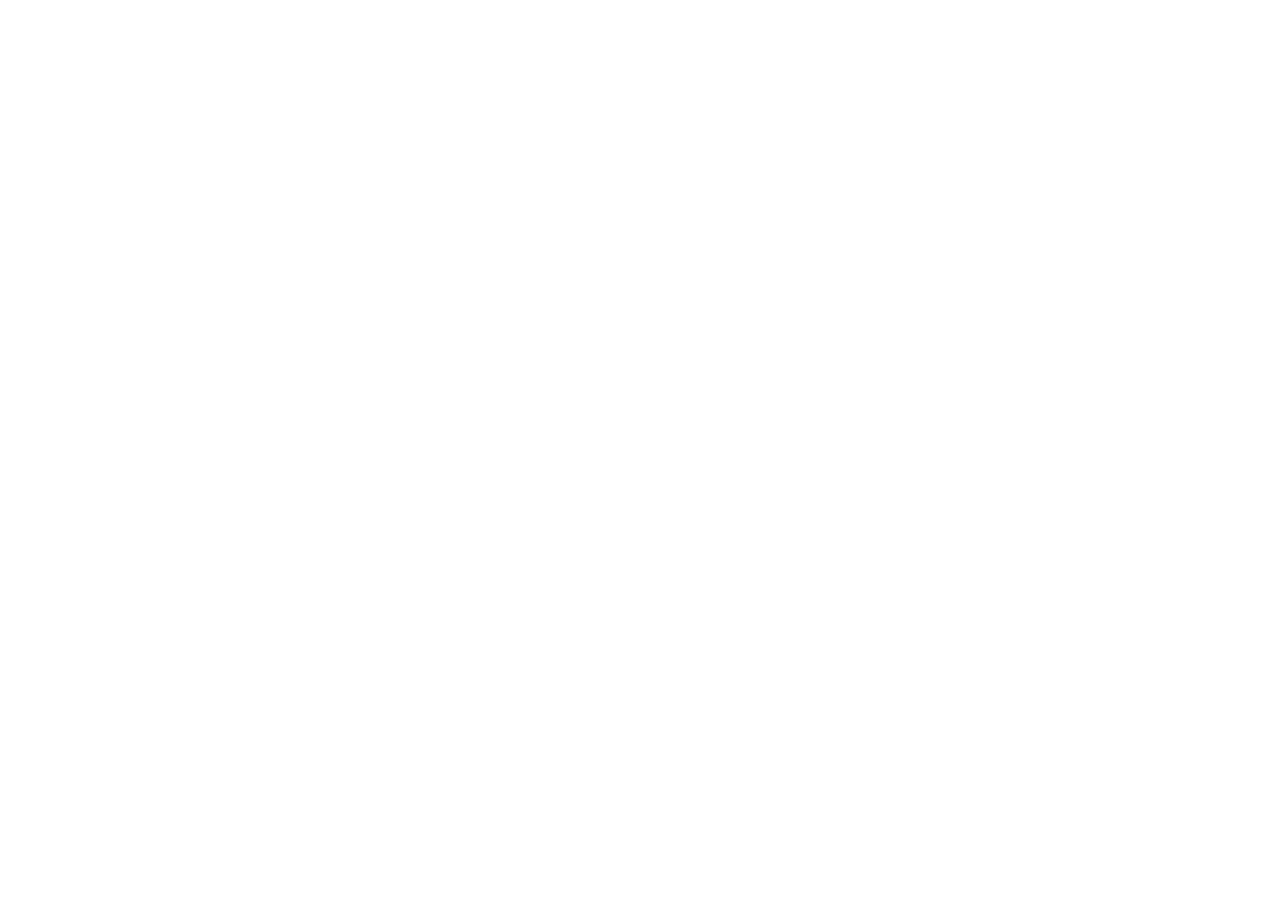
==== index.html @ 559ff508 "first commit" ====
<!DOCTYPE html>
<html lang="en">
<head>
    <meta charset="UTF-8">
        <meta http-equiv="X-UA-Compatible" content="IE=edge">
        <meta name="viewport" content="width=device-width, initial-scale=1.0">
        <meta author="Ben Richardson">
        <meta name="description" content="Tool to calculate the resource cost and statistics of craftable weapons in Destiny 2.">
        <title>Weapon Crafting Tool</title>
        <link href="css/main.css" rel="stylesheet">
        <link rel="icon" href="img/destiny_logo.png" title="Destiny logo favicon" alt="Destiny logo favicon">
</head>
<body>
    
</body>
</html>
---- css/main.css ----

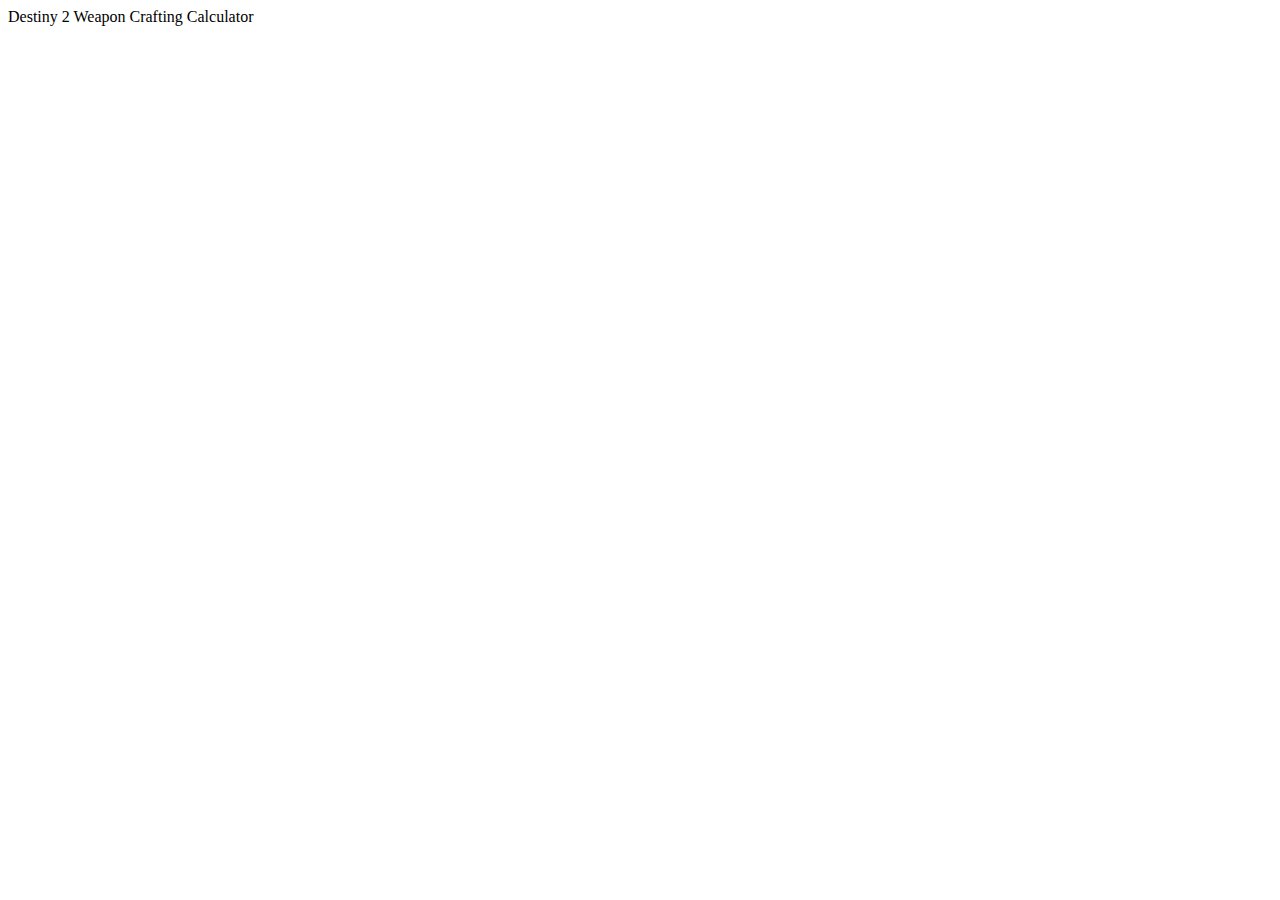
==== commit fc24a6c7: "add header" ====
--- a/index.html
+++ b/index.html
@@ -1,16 +1,17 @@
 <!DOCTYPE html>
-<html lang="en">
-<head>
-    <meta charset="UTF-8">
-        <meta http-equiv="X-UA-Compatible" content="IE=edge">
-        <meta name="viewport" content="width=device-width, initial-scale=1.0">
-        <meta author="Ben Richardson">
-        <meta name="description" content="Tool to calculate the resource cost and statistics of craftable weapons in Destiny 2.">
-        <title>Weapon Crafting Tool</title>
-        <link href="css/main.css" rel="stylesheet">
-        <link rel="icon" href="img/destiny_logo.png" title="Destiny logo favicon" alt="Destiny logo favicon">
-</head>
-<body>
-    
-</body>
-</html>+    <html lang="en">
+        <head>
+            <meta charset="UTF-8">
+                <meta http-equiv="X-UA-Compatible" content="IE=edge">
+                <meta name="viewport" content="width=device-width, initial-scale=1.0">
+                <meta author="Ben Richardson">
+                <meta name="description" content="Tool to calculate the resource cost and statistics of craftable weapons in Destiny 2.">
+                <title>Weapon Crafting Tool</title>
+                <link href="css/main.css" rel="stylesheet">
+                <link rel="icon" href="img/destiny_logo.png" title="Destiny logo favicon" alt="Destiny logo favicon">
+        </head>
+        <body>
+            <header>Destiny 2 Weapon Crafting Calculator</header>
+            
+        </body>
+    </html>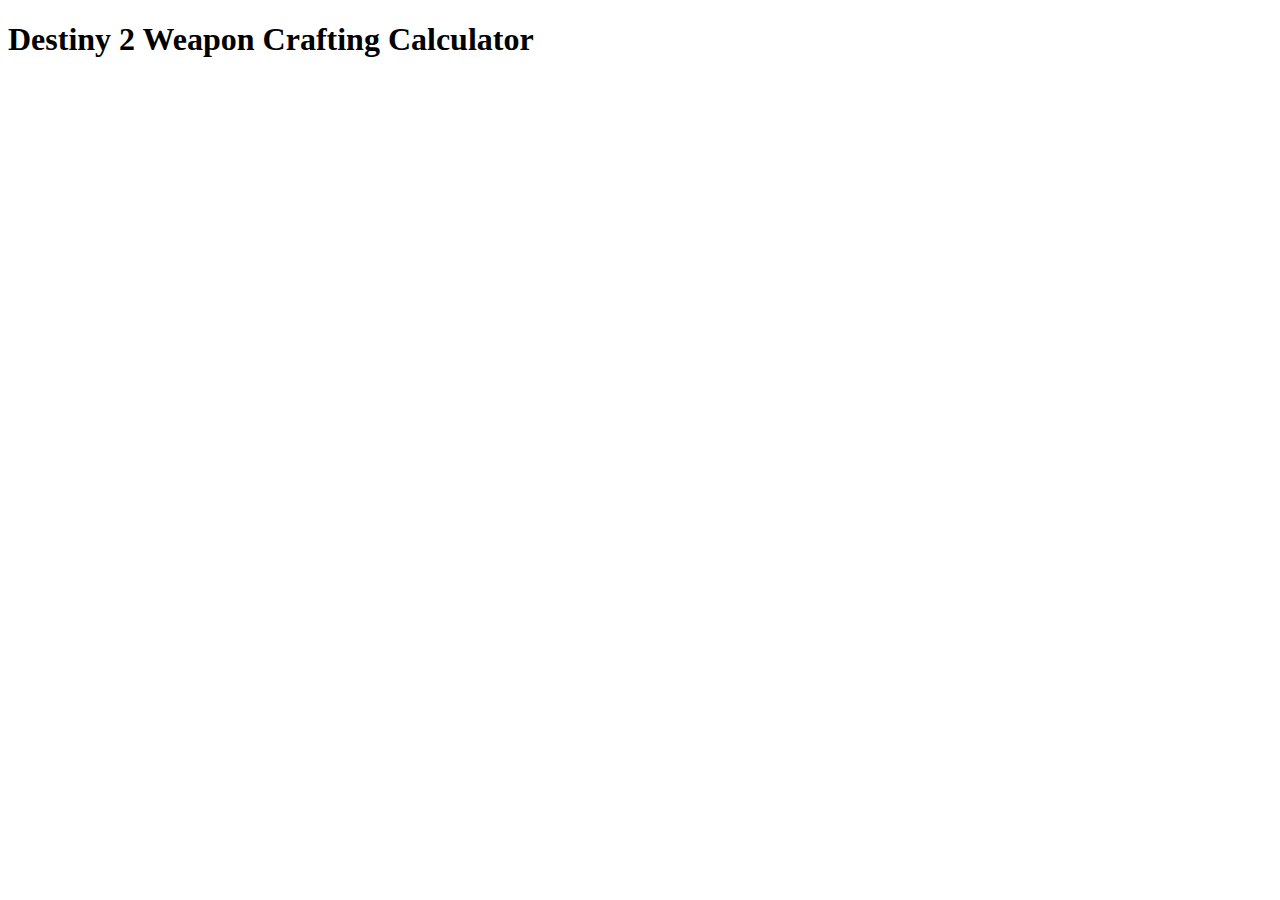
==== commit 2ee5b437: "Added Header properly" ====
--- a/index.html
+++ b/index.html
@@ -11,7 +11,6 @@
                 <link rel="icon" href="img/destiny_logo.png" title="Destiny logo favicon" alt="Destiny logo favicon">
         </head>
         <body>
-            <header>Destiny 2 Weapon Crafting Calculator</header>
-            
+            <h1>Destiny 2 Weapon Crafting Calculator</h1>
         </body>
     </html>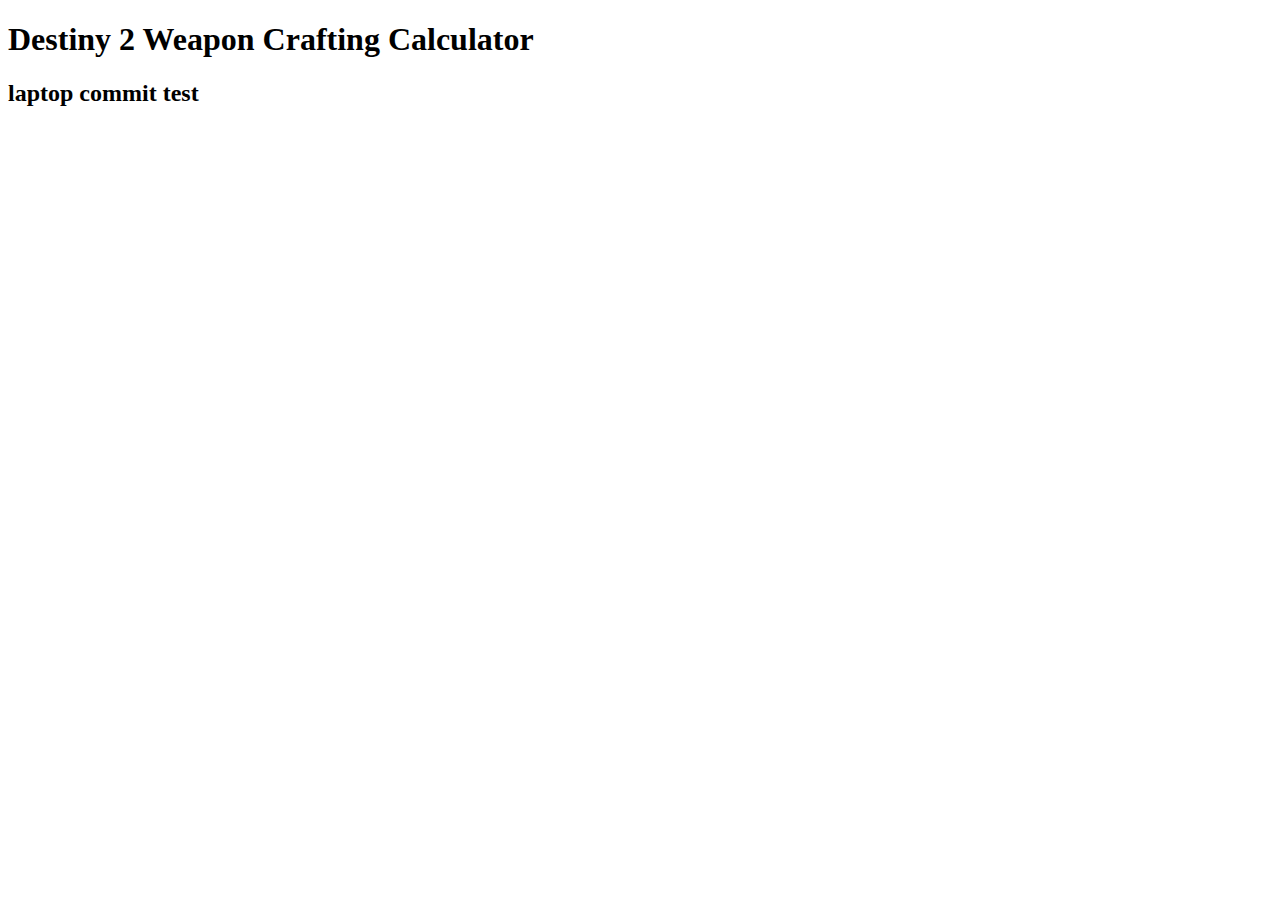
==== commit 54acc3aa: "laptop commit test" ====
--- a/index.html
+++ b/index.html
@@ -12,5 +12,6 @@
         </head>
         <body>
             <h1>Destiny 2 Weapon Crafting Calculator</h1>
+            <h2>laptop commit test</h2>
         </body>
     </html>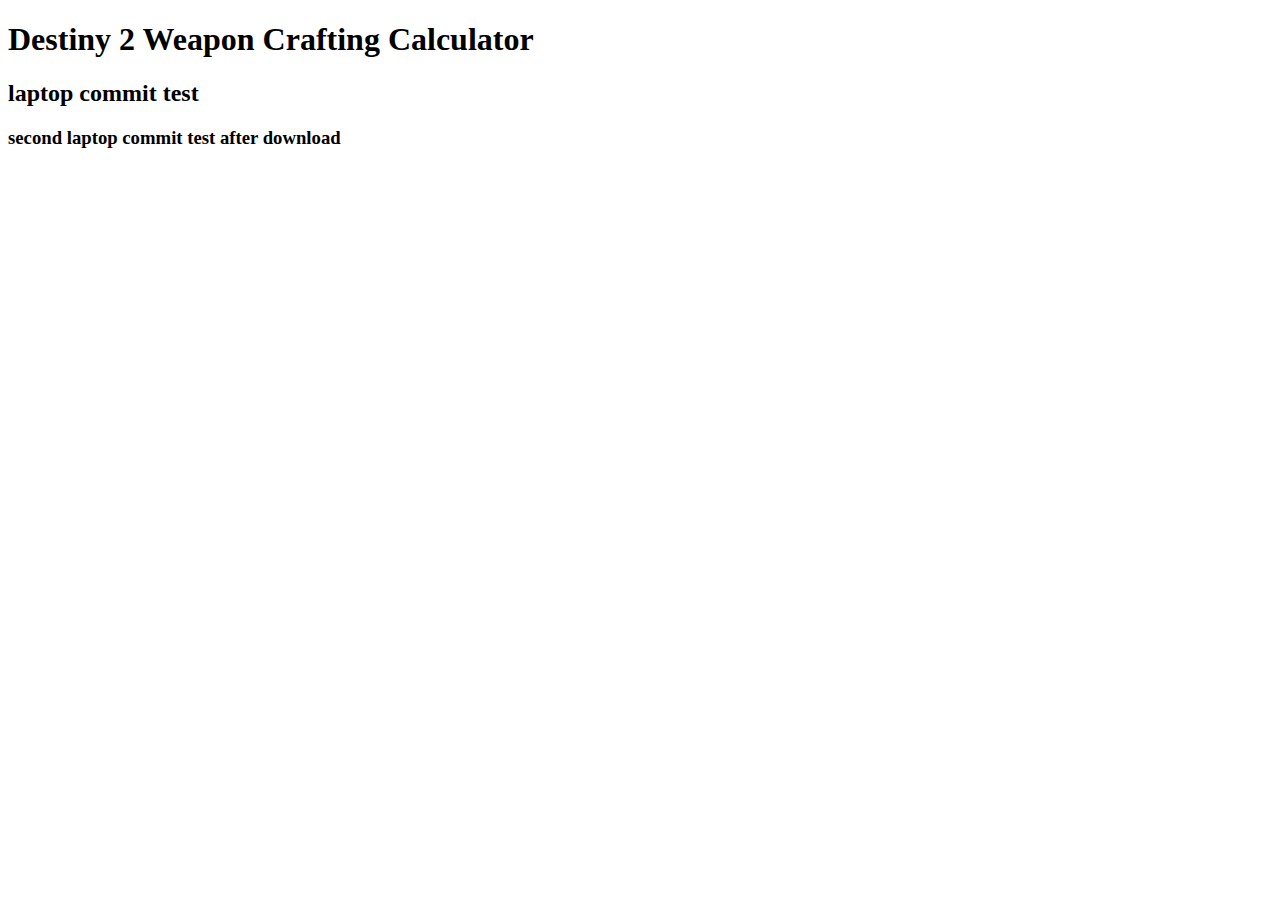
==== commit 3d3cfe48: "laptop commit test after download" ====
--- a/index.html
+++ b/index.html
@@ -13,5 +13,6 @@
         <body>
             <h1>Destiny 2 Weapon Crafting Calculator</h1>
             <h2>laptop commit test</h2>
+            <h3>second laptop commit test after download</h3>
         </body>
     </html>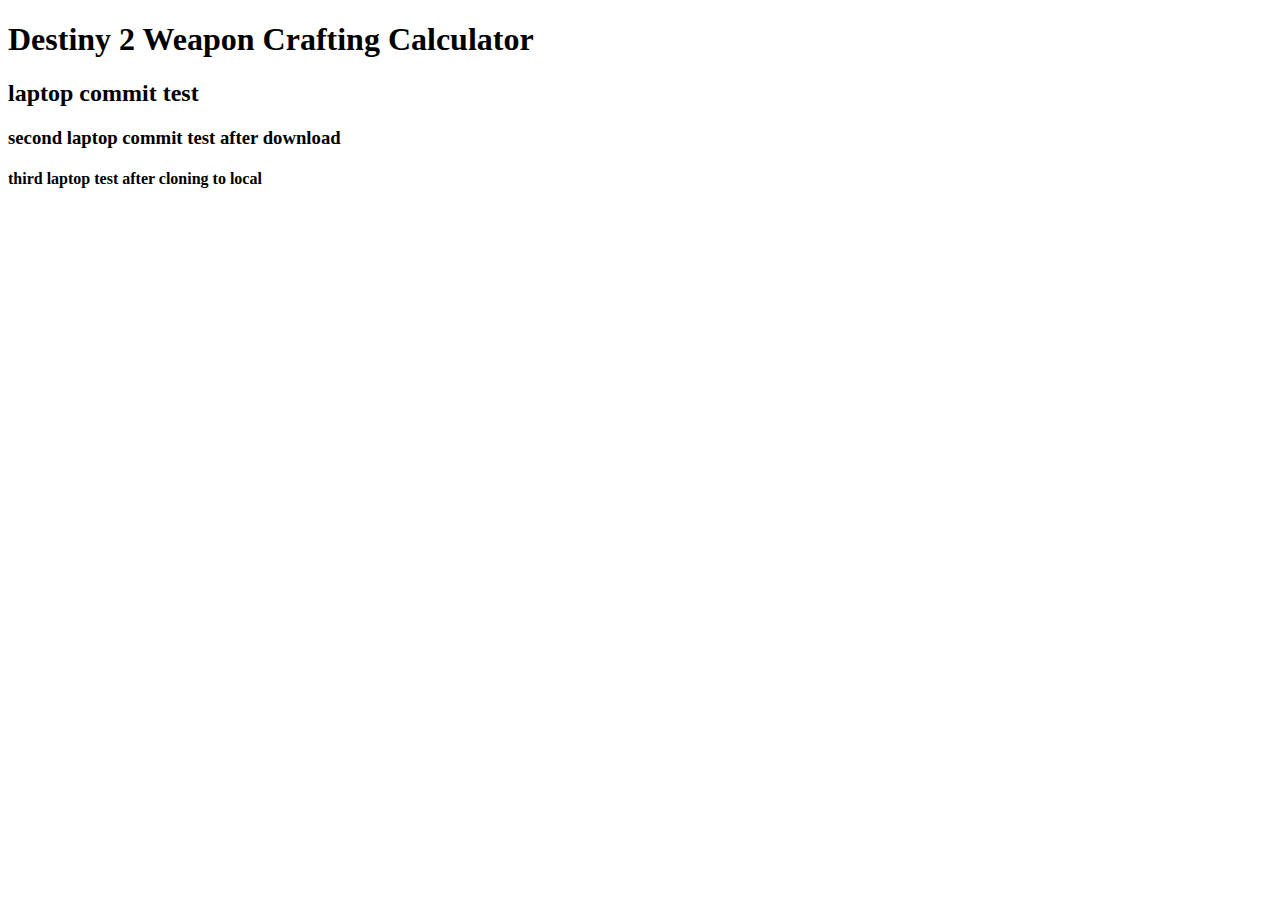
==== commit f8d6c32a: "laptop commit after local cloning" ====
--- a/index.html
+++ b/index.html
@@ -14,5 +14,6 @@
             <h1>Destiny 2 Weapon Crafting Calculator</h1>
             <h2>laptop commit test</h2>
             <h3>second laptop commit test after download</h3>
+            <h4>third laptop test after cloning to local</h4>
         </body>
     </html>